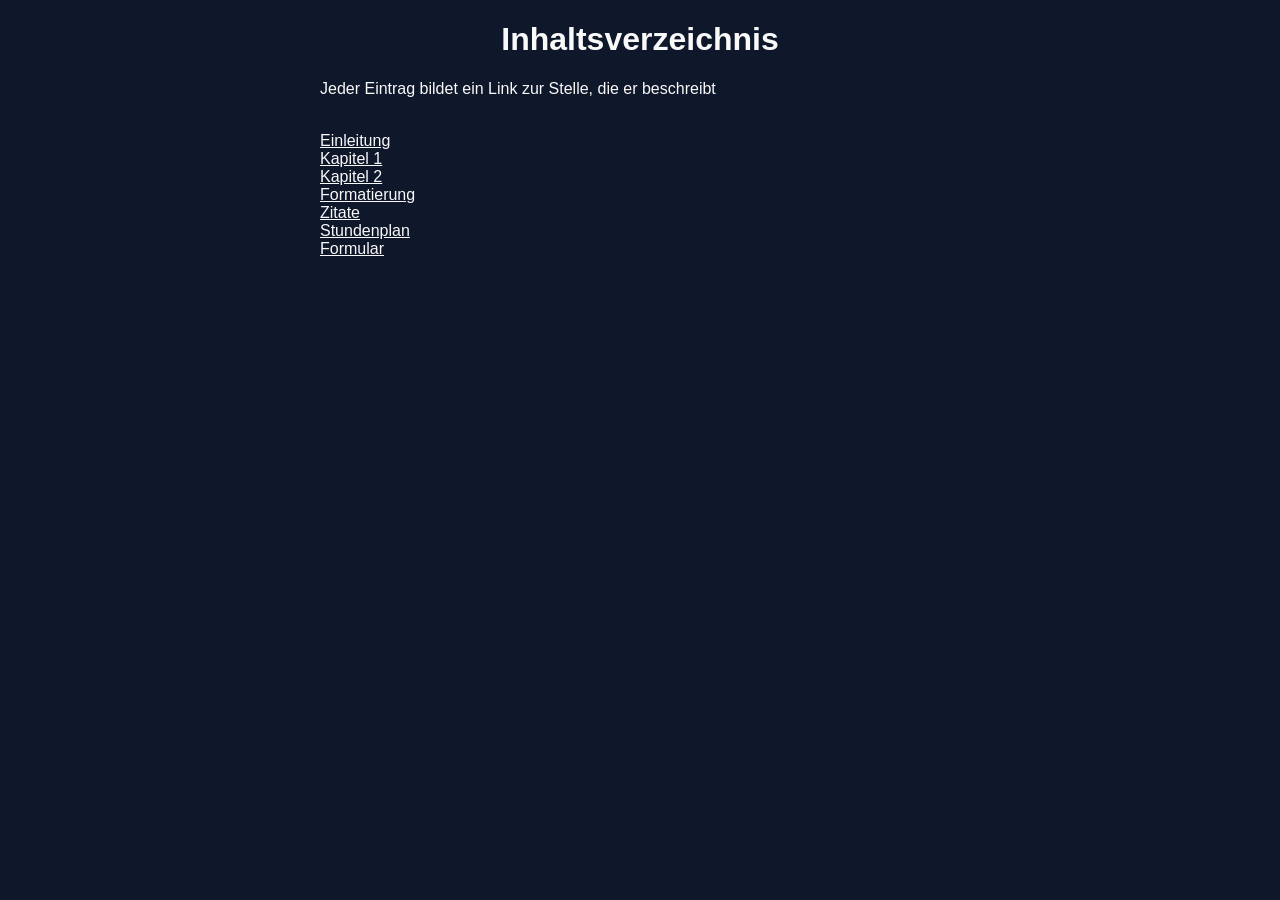
==== index.html @ 3f69ab39 "Add configuration files and initial HTML/CSS structure - Create .prettierrc for code formatting - Ad" ====
<!DOCTYPE html>
<html lang="de">
	<head>
		<meta charset="UTF-8" />
		<meta name="viewport" content="width=device-width, initial-scale=1.0" />
		<link rel="stylesheet" href="css\style.css" />
		<title>Document</title>
	</head>
	<body>
		<h1>Inhaltsverzeichnis</h1>

		<p>Jeder Eintrag bildet ein Link zur Stelle, die er beschreibt</p>
		<br />

		<a href="exercises\einleitung.html">Einleitung</a>
		<br />
		<a href="exercises\kap1.html">Kapitel 1</a>
		<br />
		<a href="exercises\kap2.html">Kapitel 2</a>
		<br />
		<a href="exercises\formatierung.html">Formatierung</a>
		<br />
		<a href="exercises\zitate.html">Zitate</a>
		<br />
		<a href="exercises\stundenplan.html">Stundenplan</a>
		<br />
		<a href="exercises\formular.php">Formular</a>
	</body>
</html>
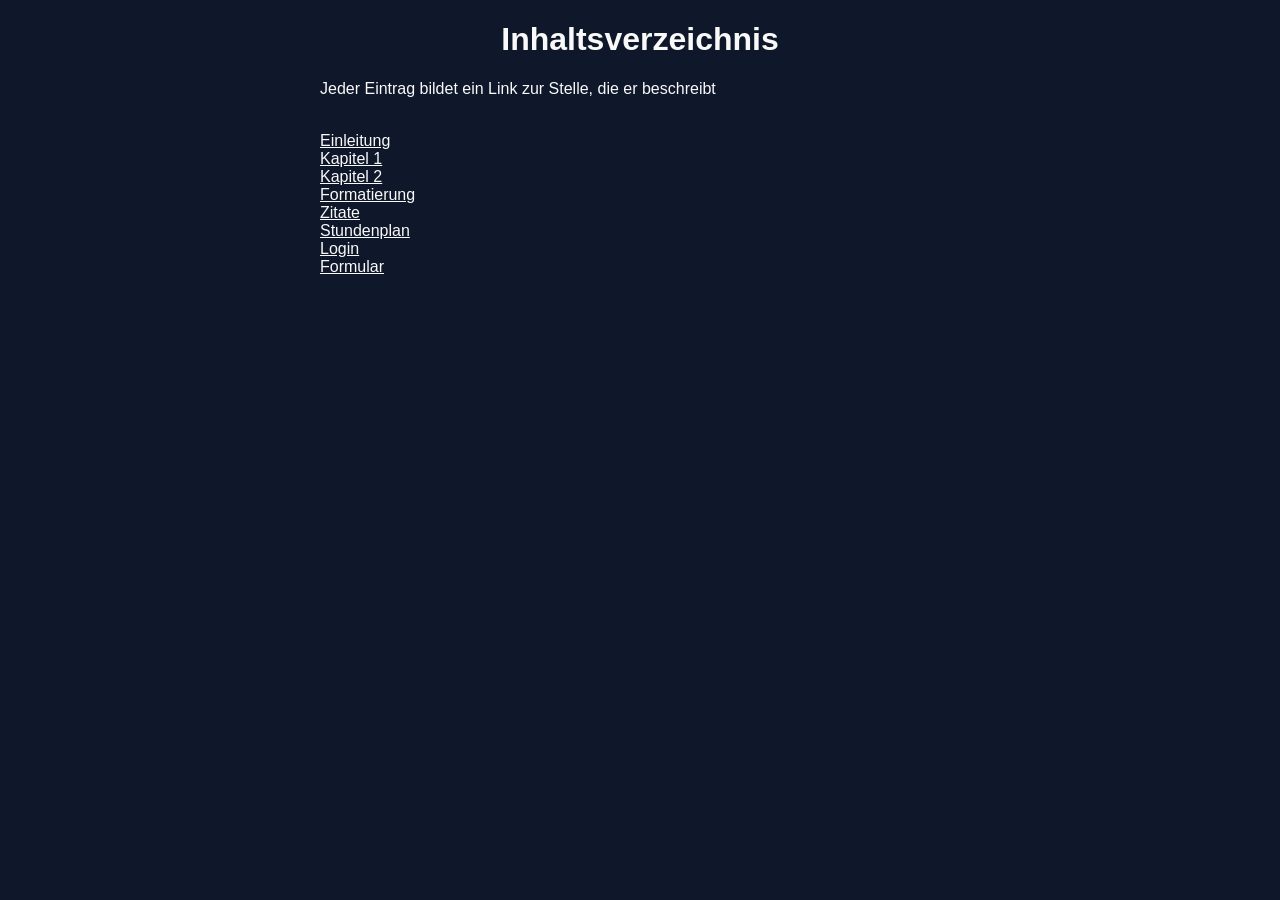
==== commit 0a0e5011: "Updates" ====
--- a/index.html
+++ b/index.html
@@ -4,7 +4,8 @@
 		<meta charset="UTF-8" />
 		<meta name="viewport" content="width=device-width, initial-scale=1.0" />
 		<link rel="stylesheet" href="css\style.css" />
-		<title>Document</title>
+		<link rel="icon" href="https://media.tenor.com/OQu20Puq8SYAAAAe/cool-cool-emoji.png" />
+		<title>Inhaltsverzeichnis</title>
 	</head>
 	<body>
 		<h1>Inhaltsverzeichnis</h1>
@@ -24,6 +25,8 @@
 		<br />
 		<a href="exercises\stundenplan.html">Stundenplan</a>
 		<br />
+		<a href="exercises\login.php">Login</a>
+		<br />
 		<a href="exercises\formular.php">Formular</a>
 	</body>
 </html>
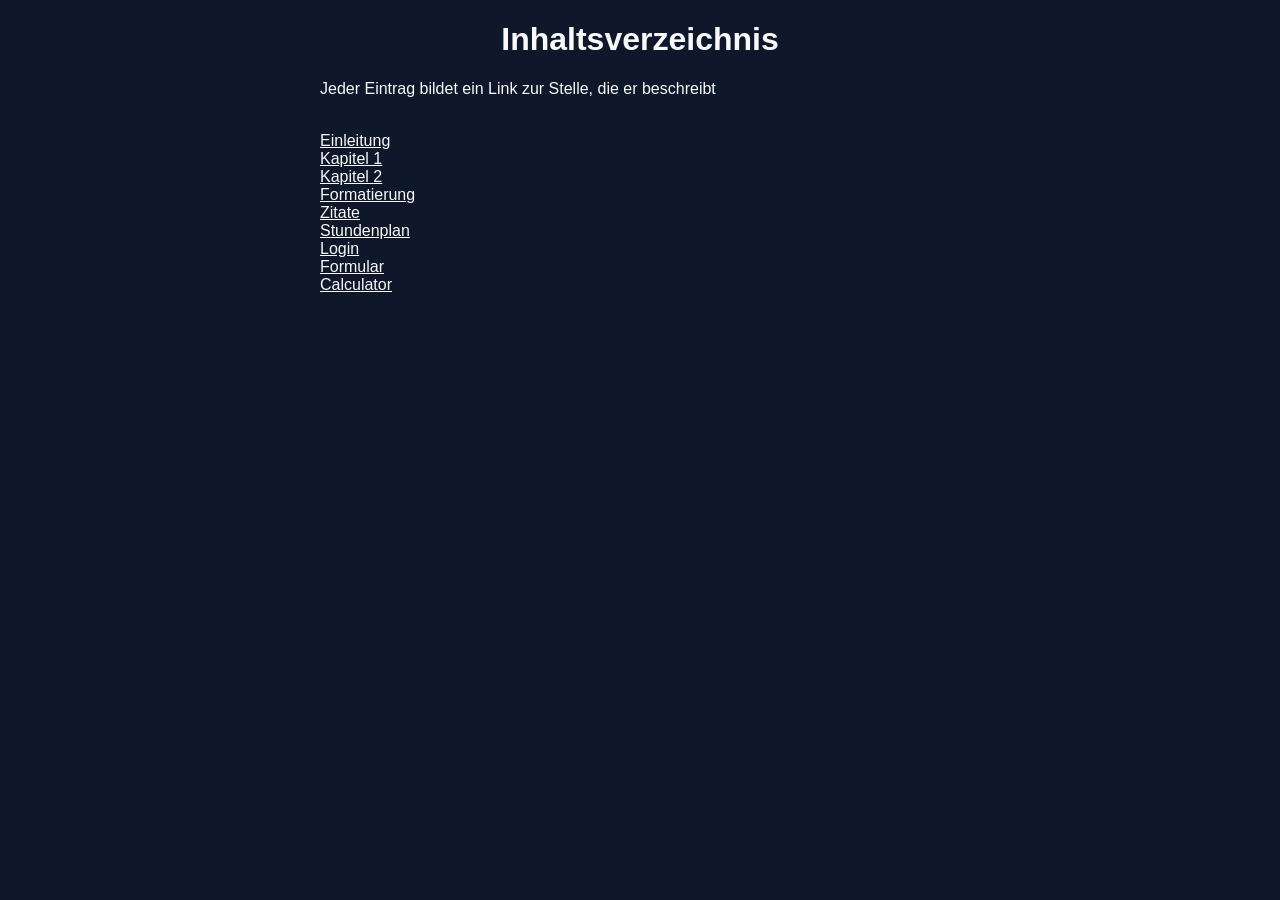
==== commit 9ed3e599: "feat: add calculator and update navigation" ====
--- a/index.html
+++ b/index.html
@@ -13,20 +13,22 @@
 		<p>Jeder Eintrag bildet ein Link zur Stelle, die er beschreibt</p>
 		<br />
 
-		<a href="exercises\einleitung.html">Einleitung</a>
+		<a href="einleitung/index.html">Einleitung</a>
 		<br />
-		<a href="exercises\kap1.html">Kapitel 1</a>
+		<a href="kap1/index.html">Kapitel 1</a>
 		<br />
-		<a href="exercises\kap2.html">Kapitel 2</a>
+		<a href="kap2/index.html">Kapitel 2</a>
 		<br />
-		<a href="exercises\formatierung.html">Formatierung</a>
+		<a href="formatierung/index.html">Formatierung</a>
 		<br />
-		<a href="exercises\zitate.html">Zitate</a>
+		<a href="zitate/index.html">Zitate</a>
 		<br />
-		<a href="exercises\stundenplan.html">Stundenplan</a>
+		<a href="stundenplan/index.html">Stundenplan</a>
 		<br />
-		<a href="exercises\login.php">Login</a>
+		<a href="login/index.php">Login</a>
 		<br />
-		<a href="exercises\formular.php">Formular</a>
+		<a href="formular/index.php">Formular</a>
+		<br />
+		<a href="calculator/index.php">Calculator</a>
 	</body>
 </html>
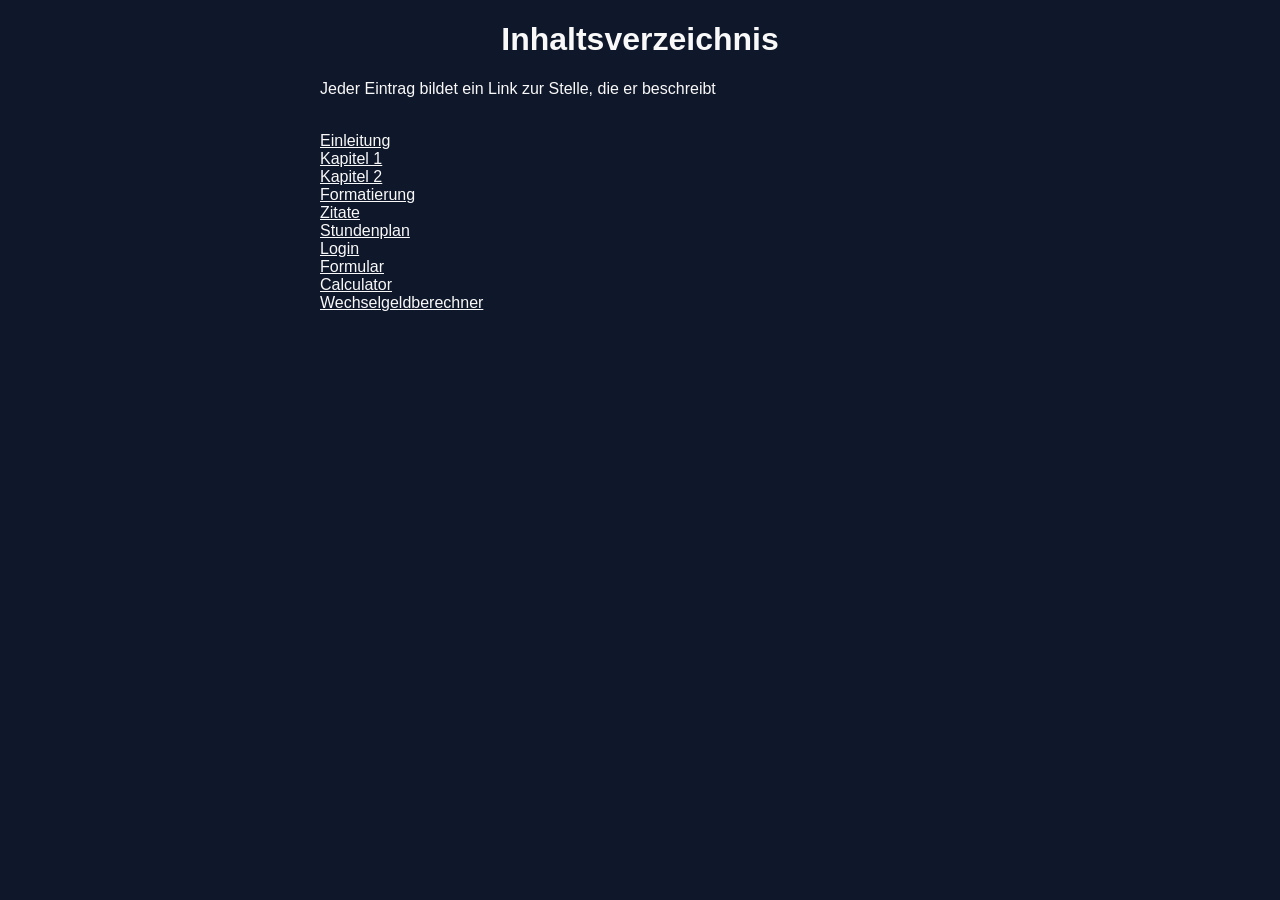
==== commit 640a50a1: "feat: add Wechselgeldberechner functionality and update navigation" ====
--- a/index.html
+++ b/index.html
@@ -30,5 +30,7 @@
 		<a href="formular/index.php">Formular</a>
 		<br />
 		<a href="calculator/index.php">Calculator</a>
+		<br />
+		<a href="wechselgeldberechner/index.php">Wechselgeldberechner</a>
 	</body>
 </html>
